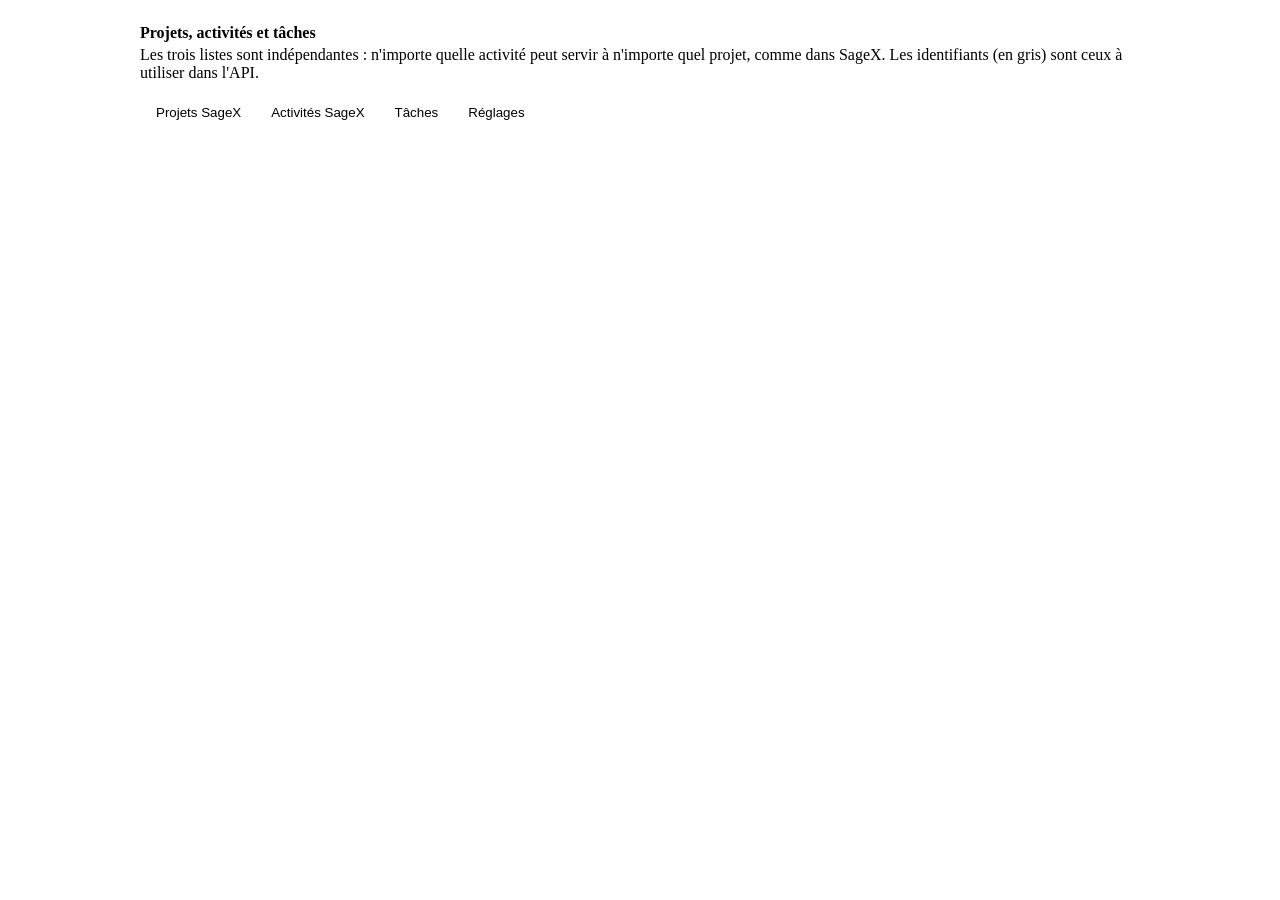
==== web/manage.html @ 36302d2c "First commit" ====
<!doctype html>
<html lang="fr">
<head>
  <meta charset="utf-8">
  <meta name="viewport" content="width=device-width, initial-scale=1">
  <title>Projets, activités et tâches — SageX</title>
  <link rel="stylesheet" href="/style.css">
  <link rel="icon" href="data:image/svg+xml,<svg xmlns='http://www.w3.org/2000/svg' viewBox='0 0 16 16'><text y='13' font-size='14'>⚙</text></svg>">
  <style>
    body { overflow: auto; }
    .page { max-width: 1000px; margin: 0 auto; padding: 16px 20px 60px; }
    .tabs { display: flex; gap: 2px; margin-bottom: 16px; background: var(--surface-2); padding: 2px; border-radius: var(--radius); width: fit-content; }
    .tabs button { border: none; background: none; padding: 5px 14px; }
    .tabs button[aria-pressed="true"] { background: var(--surface); box-shadow: var(--shadow); color: var(--accent); }
    td input, td select { border-color: transparent; background: none; padding: 3px 5px; }
    td input:hover, td select:hover { border-color: var(--border); background: var(--surface); }
    td { vertical-align: middle; padding: 3px 10px; }
    th { padding: 6px 10px; }
    .id { font-family: ui-monospace, SFMono-Regular, Menlo, monospace; font-size: 11px; color: var(--text-dim); }
    .swatch { width: 26px; height: 22px; padding: 0; border: 1px solid var(--border); border-radius: 4px; }
    .archived td:not(:last-child) { opacity: .45; }
    .add-row td { background: var(--surface-2); }
  </style>
</head>
<body>
<div class="page">
  <h1 style="font-size:16px;margin:0 0 4px">Projets, activités et tâches</h1>
  <p class="hint" style="margin:0 0 16px">
    Les trois listes sont indépendantes : n'importe quelle activité peut servir à n'importe quel projet, comme dans SageX.
    Les identifiants (en gris) sont ceux à utiliser dans l'API.
  </p>

  <div class="tabs" role="group">
    <button data-tab="projects" aria-pressed="true">Projets SageX</button>
    <button data-tab="activities" aria-pressed="false">Activités SageX</button>
    <button data-tab="presets" aria-pressed="false">Tâches</button>
    <button data-tab="settings" aria-pressed="false">Réglages</button>
  </div>

  <div id="panel"></div>
</div>
<script type="module" src="/js/manage.js"></script>
</body>
</html>
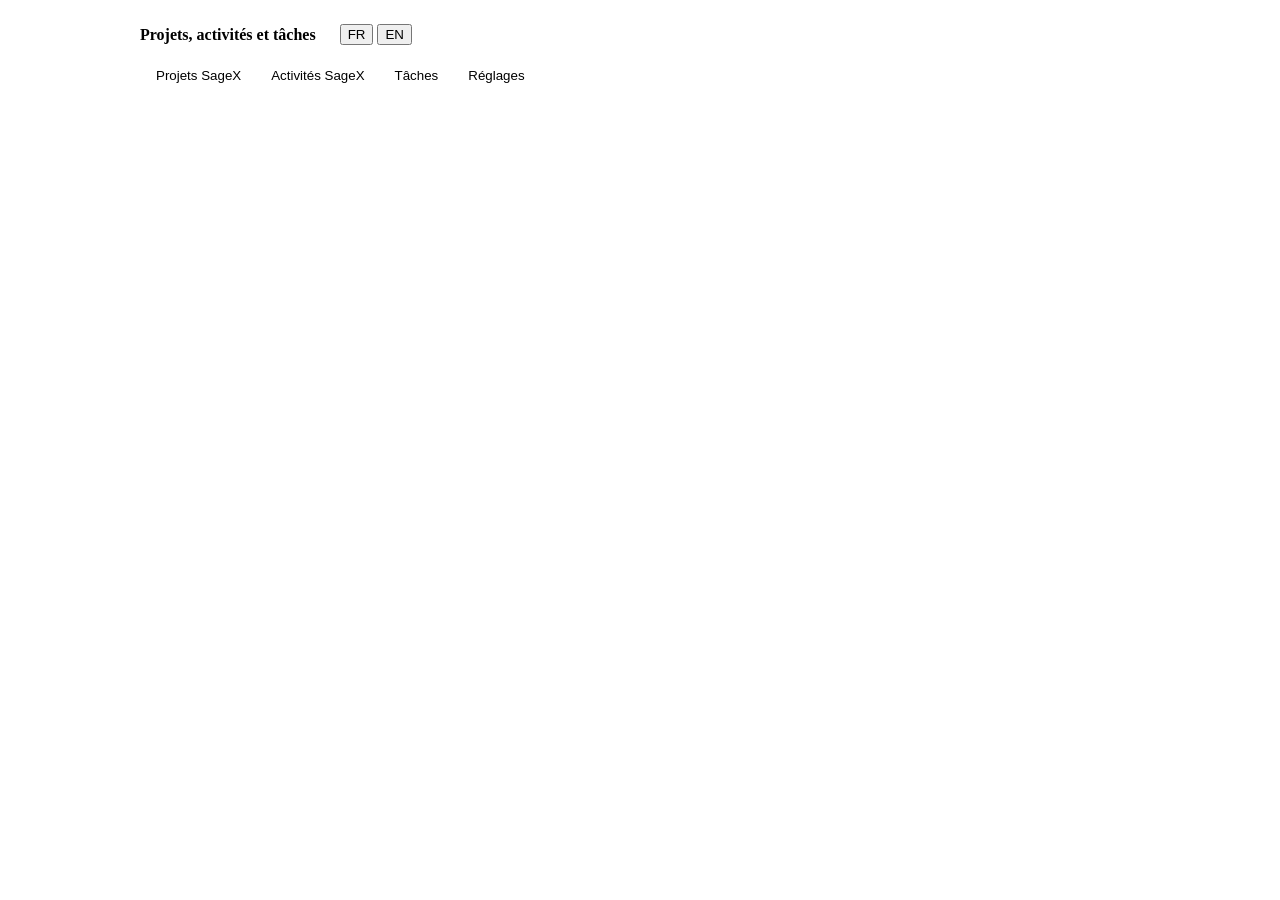
==== commit 2d6a1268: "Make the web interface bilingual, French and English A FR | EN switch in both windows, remembered pe" ====
--- a/web/manage.html
+++ b/web/manage.html
@@ -3,7 +3,7 @@
 <head>
   <meta charset="utf-8">
   <meta name="viewport" content="width=device-width, initial-scale=1">
-  <title>Projets, activités et tâches — SageX</title>
+  <title data-i18n="manage.title">Projets, activités et tâches — SageX</title>
   <link rel="stylesheet" href="/style.css">
   <link rel="icon" href="data:image/svg+xml,<svg xmlns='http://www.w3.org/2000/svg' viewBox='0 0 16 16'><text y='13' font-size='14'>⚙</text></svg>">
   <style>
@@ -20,21 +20,26 @@
     .swatch { width: 26px; height: 22px; padding: 0; border: 1px solid var(--border); border-radius: 4px; }
     .archived td:not(:last-child) { opacity: .45; }
     .add-row td { background: var(--surface-2); }
+    .page-head { display: flex; align-items: center; gap: 12px; margin: 0 0 16px; }
+    .page-head h1 { font-size: 16px; margin: 0; }
   </style>
 </head>
 <body>
 <div class="page">
-  <h1 style="font-size:16px;margin:0 0 4px">Projets, activités et tâches</h1>
-  <p class="hint" style="margin:0 0 16px">
-    Les trois listes sont indépendantes : n'importe quelle activité peut servir à n'importe quel projet, comme dans SageX.
-    Les identifiants (en gris) sont ceux à utiliser dans l'API.
-  </p>
+  <div class="page-head">
+    <h1 data-i18n="manage.heading" data-i18n-title="manage.intro">Projets, activités et tâches</h1>
+    <div class="spacer"></div>
+    <div class="segmented lang-switch" id="lang-switch" role="group" aria-label="Langue" data-i18n-aria-label="lang.switch">
+      <button data-lang="fr" lang="fr" title="Français" aria-pressed="true">FR</button>
+      <button data-lang="en" lang="en" title="English" aria-pressed="false">EN</button>
+    </div>
+  </div>
 
   <div class="tabs" role="group">
-    <button data-tab="projects" aria-pressed="true">Projets SageX</button>
-    <button data-tab="activities" aria-pressed="false">Activités SageX</button>
-    <button data-tab="presets" aria-pressed="false">Tâches</button>
-    <button data-tab="settings" aria-pressed="false">Réglages</button>
+    <button data-tab="projects" aria-pressed="true" data-i18n="manage.tabProjects">Projets SageX</button>
+    <button data-tab="activities" aria-pressed="false" data-i18n="manage.tabActivities">Activités SageX</button>
+    <button data-tab="presets" aria-pressed="false" data-i18n="manage.tabPresets">Tâches</button>
+    <button data-tab="settings" aria-pressed="false" data-i18n="manage.tabSettings">Réglages</button>
   </div>
 
   <div id="panel"></div>
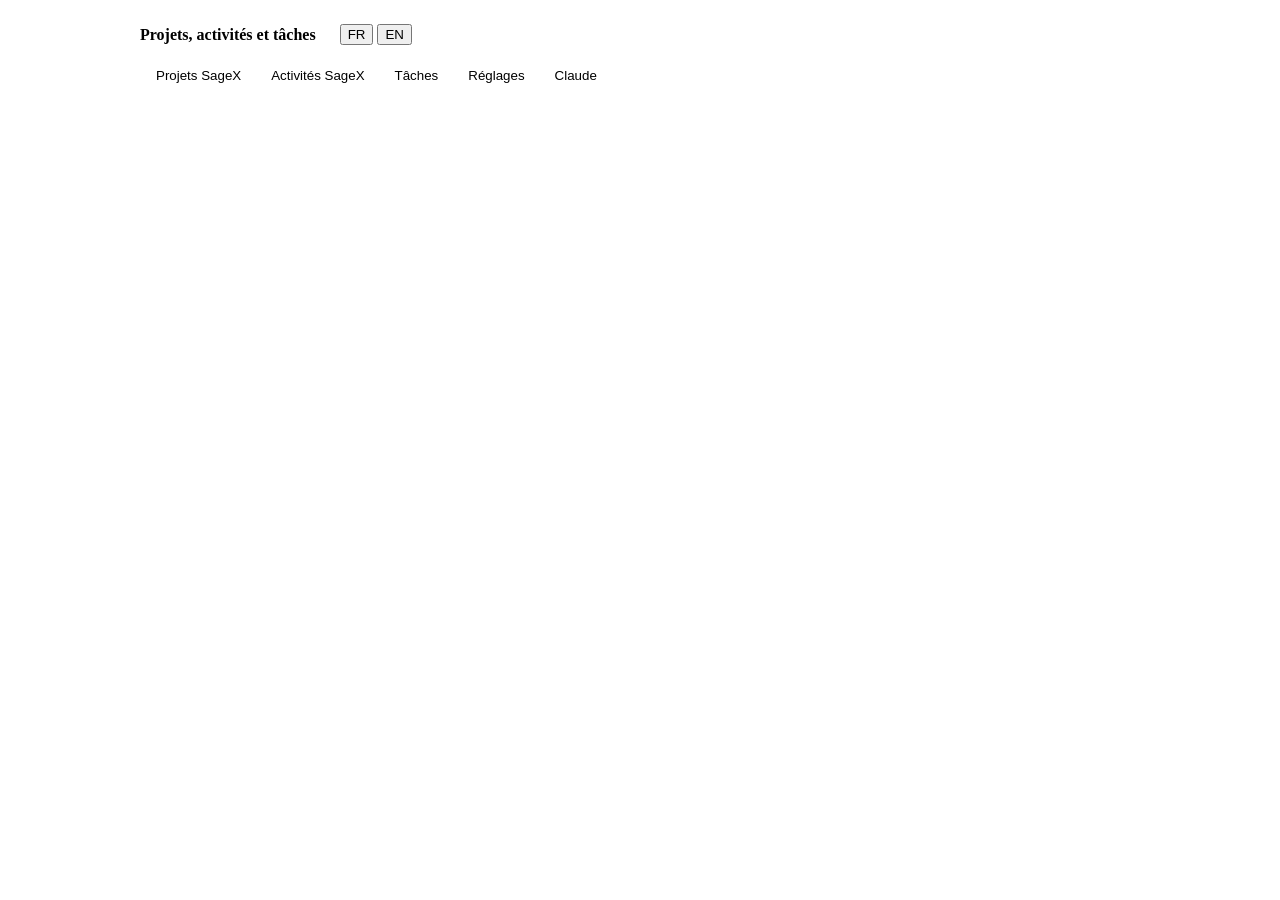
==== commit ebe56363: "Claude and Users tabs in the manage window - Claude: downloads the Claude Desktop extension made for" ====
--- a/web/manage.html
+++ b/web/manage.html
@@ -22,6 +22,11 @@
     .add-row td { background: var(--surface-2); }
     .page-head { display: flex; align-items: center; gap: 12px; margin: 0 0 16px; }
     .page-head h1 { font-size: 16px; margin: 0; }
+    .command { display: flex; gap: 8px; align-items: center; }
+    .command code { flex: 1; font: 12px/1.5 ui-monospace, SFMono-Regular, Menlo, monospace; background: var(--surface-2);
+      border: 1px solid var(--border); border-radius: var(--radius); padding: 6px 9px; white-space: pre-wrap; word-break: break-all; }
+    .command button { flex: 0 0 auto; }
+    .badge-admin { font-size: 10px; text-transform: uppercase; letter-spacing: .05em; color: var(--accent); margin-left: 6px; }
   </style>
 </head>
 <body>
@@ -40,6 +45,8 @@
     <button data-tab="activities" aria-pressed="false" data-i18n="manage.tabActivities">Activités SageX</button>
     <button data-tab="presets" aria-pressed="false" data-i18n="manage.tabPresets">Tâches</button>
     <button data-tab="settings" aria-pressed="false" data-i18n="manage.tabSettings">Réglages</button>
+    <button data-tab="claude" aria-pressed="false" data-i18n="manage.tabClaude">Claude</button>
+    <button data-tab="users" aria-pressed="false" data-i18n="manage.tabUsers" hidden>Utilisateurs</button>
   </div>
 
   <div id="panel"></div>
